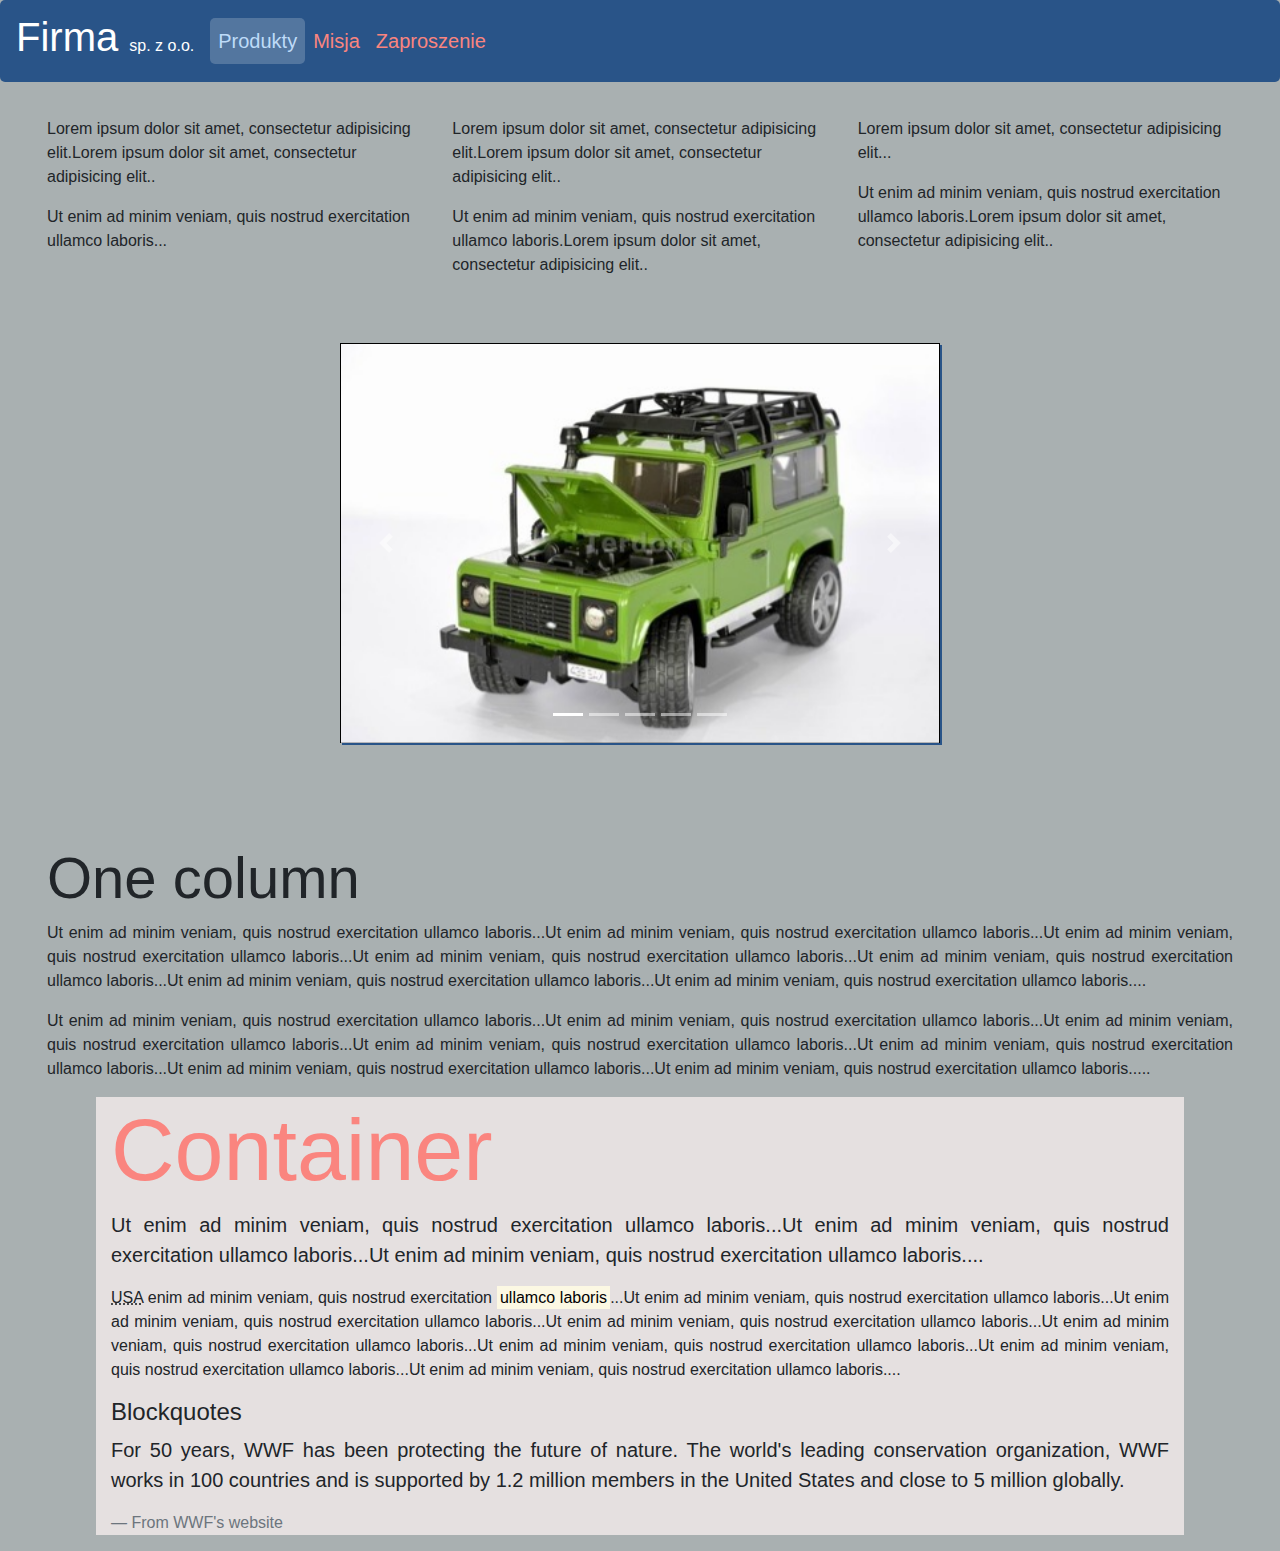
==== page1.html @ 4665091a "first" ====
<!DOCTYPE html>
<html>
<head>

 	<title>Page1</title>
  <meta charset="utf-8">
  <meta name="viewport" content="width=device-width, initial-scale=1">
  <link rel="stylesheet" href="https://maxcdn.bootstrapcdn.com/bootstrap/4.3.1/css/bootstrap.min.css">
  <script src="https://ajax.googleapis.com/ajax/libs/jquery/3.4.1/jquery.min.js"></script>
  <script src="https://cdnjs.cloudflare.com/ajax/libs/popper.js/1.14.7/umd/popper.min.js"></script>
  <script src="https://maxcdn.bootstrapcdn.com/bootstrap/4.3.1/js/bootstrap.min.js"></script>
  <link rel="stylesheet" type="text/css" href="css/styles.css">
</head>
<body id="bodyPage1">
	<header>

<!-------------- navigation -->
<!-- 		<nav class="navbar navbar-expand-sm navbar-dark fixed-top">
 -->
    <nav class="navbar navbar-expand-sm navbar-dark">

   <!-- Brand -->
  <a id="firma" class="navbar-brand" href="index.html"><h1>Firma <span id="sp">sp. z o.o.</span></h1></a>

  <!-- Toggler/collapsibe Button -->
  <button class="navbar-toggler" type="button" data-toggle="collapse" data-target="#collapsibleNavbar">
    <span id="togIcon" class="navbar-toggler-icon"></span>
  </button>

  <!-- Navbar links -->
  <div id="collapsibleNavbar" class="collapse navbar-collapse">
    <ul class="navbar-nav">
      <div><hr class="menuHr"></div>
      <li class="nav-item">
        <a class="nav-link active" href="page1.html">Produkty</a>
      </li>
      <div><hr class="menuHr"></div>
      <li class="nav-item">
        <a class="nav-link" href="page2.html">Misja</a>
      </li>
      <div><hr class="menuHr"></div>
      <li class="nav-item">
        <a class="nav-link" href="page3.html">Zaproszenie</a>
      </li> 
<!--       <li> 
        <form class="form-inline" action="/action_page.php">
          <input class="form-control mr-sm-2" type="text" placeholder="Search">
          <button id="search" class="btn" type="submit">Szukaj</button>
        </form>
      </li> -->
    </ul>
  </div> 
</nav>

	</header>


<div class="container-fluid">
  <div  id="startParaPage1" class="row">
    <div class="col-sm-4">
      <p>Lorem ipsum dolor sit amet, consectetur adipisicing elit.Lorem ipsum dolor sit amet, consectetur adipisicing elit..</p>
      <p>Ut enim ad minim veniam, quis nostrud exercitation ullamco laboris...</p>
    </div>
    <div class="col-sm-4">
      <p>Lorem ipsum dolor sit amet, consectetur adipisicing elit.Lorem ipsum dolor sit amet, consectetur adipisicing elit..</p>
      <p>Ut enim ad minim veniam, quis nostrud exercitation ullamco laboris.Lorem ipsum dolor sit amet, consectetur adipisicing elit..</p>
    </div>
    <div class="col-sm-4">    
      <p>Lorem ipsum dolor sit amet, consectetur adipisicing elit...</p>
      <p>Ut enim ad minim veniam, quis nostrud exercitation ullamco laboris.Lorem ipsum dolor sit amet, consectetur adipisicing elit..</p>
    </div>
  </div>
</div>




<!-- --------carousel and its container ------------------->

<div id="slajdy" class="container-fluid">
<div id="carous" class="carousel slide" data-ride="carousel">

  <!-- Indicators -->
  <ul class="carousel-indicators">
    <li data-target="#carous" data-slide-to="0" class="active"></li>
    <li data-target="#carous" data-slide-to="1"></li>
    <li data-target="#carous" data-slide-to="2"></li>
    <li data-target="#carous" data-slide-to="3"></li>
    <li data-target="#carous" data-slide-to="4"></li>
  </ul>

  <!-- The slideshow -->
  <div class="carousel-inner">
    <div class="carousel-item content-justify-center active">
      <img src="images/pol_pm_BRUDER-02590-Land-Rover-Defender-zabawka-88_3.jpg" alt="Zdjęcie 1">
    </div>
    <div class="carousel-item">
      <img src="images/pol_pm_WADER-41291-KLOCKI-ZESTAW-102EL-ZESTAW-ROZOWY-364_1.jpg" alt="Zdjęcie 2">
    </div>
    <div class="carousel-item">
      <img src="images/pol_pm_BRUDER-02134-Kombajn-do-kukurydzy-Claas-Jaguar-980-ODKRECANE-KOLA-493_1.jpg" alt="Zdjęcie 3">
    </div>
     <div class="carousel-item">
      <img src="images/pol_pm_WADER-41291-KLOCKI-ZESTAW-102EL-ZESTAW-ROZOWY-364_1.jpg" alt="Zdjęcie 4">
    </div>
    <div class="carousel-item">
      <img src="images/pol_pm_Villa-Duo-Duzy-drewniany-domek-lalek-Tootti-Villa-Duo-Lalki-932_9.jpg" alt="Zdjęcie 5">
    </div>       
  </div>

  <!-- Left and right controls -->
  <a class="carousel-control-prev" href="#carous" data-slide="prev">
    <span class="carousel-control-prev-icon"></span>
  </a>
  <a class="carousel-control-next" href="#carous" data-slide="next">
    <span class="carousel-control-next-icon"></span>
  </a>

<!----------- end of carousel ------------->
</div>
<!----------- end of container ------------->
</div>









<div class="container-fluid">
  <div class="row">
    <div id="bigPage1" class="col-sm-12 text-justify">
      <h3 class="display-4">One column</h3>
      <p>Ut enim ad minim veniam, quis nostrud exercitation ullamco laboris...Ut enim ad minim veniam, quis nostrud exercitation ullamco laboris...Ut enim ad minim veniam, quis nostrud exercitation ullamco laboris...Ut enim ad minim veniam, quis nostrud exercitation ullamco laboris...Ut enim ad minim veniam, quis nostrud exercitation ullamco laboris...Ut enim ad minim veniam, quis nostrud exercitation ullamco laboris...Ut enim ad minim veniam, quis nostrud exercitation ullamco laboris....</p>
      <p>Ut enim ad minim veniam, quis nostrud exercitation ullamco laboris...Ut enim ad minim veniam, quis nostrud exercitation ullamco laboris...Ut enim ad minim veniam, quis nostrud exercitation ullamco laboris...Ut enim ad minim veniam, quis nostrud exercitation ullamco laboris...Ut enim ad minim veniam, quis nostrud exercitation ullamco laboris...Ut enim ad minim veniam, quis nostrud exercitation ullamco laboris...Ut enim ad minim veniam, quis nostrud exercitation ullamco laboris.....</p>
    </div>
  </div>
</div>

<div id="longText" class="container">
  <h2 class="display-2">Container</h2>
  <p class="lead">Ut enim ad minim veniam, quis nostrud exercitation ullamco laboris...Ut enim ad minim veniam, quis nostrud exercitation ullamco laboris...Ut enim ad minim veniam, quis nostrud exercitation ullamco laboris....</p> 
  <p><abbr title="United States of Amrica">USA</abbr> enim ad minim veniam, quis nostrud exercitation <mark>ullamco laboris</mark>...Ut enim ad minim veniam, quis nostrud exercitation ullamco laboris...Ut enim ad minim veniam, quis nostrud exercitation ullamco laboris...Ut enim ad minim veniam, quis nostrud exercitation ullamco laboris...Ut enim ad minim veniam, quis nostrud exercitation ullamco laboris...Ut enim ad minim veniam, quis nostrud exercitation ullamco laboris...Ut enim ad minim veniam, quis nostrud exercitation ullamco laboris...Ut enim ad minim veniam, quis nostrud exercitation ullamco laboris....</p>
    <h4>Blockquotes</h4>
  <blockquote class="blockquote">
    <p>For 50 years, WWF has been protecting the future of nature. The world's leading conservation organization, WWF works in 100 countries and is supported by 1.2 million members in the United States and close to 5 million globally.</p>
    <footer class="blockquote-footer">From WWF's website</footer>
  </blockquote>
</div>







<script type="text/javascript" src="js/script.js"></script>
</body>
</html>
---- css/styles.css ----
/*nav.navbar {
	position: relative;
}
*/
.navbar {
	background-color: #295488;
	border-radius: 5px;
/*	height: 60px*/
/*	background-image: url("https://encrypted-tbn0.gstatic.com/images?q=tbn:ANd9GcS9yCxn_U9NqK8i-7OD5UG3dwbjVUdxdy-ZlY5vOe1W1vBiFIjV");
*/}

/*#firma {
	color: white;
}*/

#sp {
	font-size: 0.4em;
}

a.nav-link {
	font-size: 125%;
}

.navbar-dark .navbar-nav .nav-link{
	color: #FA857F;
	text-align: center;
}

/*#input{
	float: right;
}
*/
#search {
/*	float: right;*/
	background-color: #FA857F;
	border-radius: 5px;
	border: none;
/*	margin-left: 25px;*/
}


hr.menuHr{
	border: 0; 
	border-top: 1px solid white;
	margin-top: 0;
	margin-bottom: 0;
}

.navbar-dark .navbar-nav .nav-link.active {
	color: #BEDBF8;
	background-color: rgba(255,255,255,0.2);
	border-radius: 5px;
}

.display-4 {
	font-size: 300%
	;
}

h3 > a {
	text-decoration: none;
	color: black;
} 

h3 > a:hover {
	text-decoration: none;
	color: white;
	background-color: #E5E0E0;
	border-radius: 15px;
} 


small{
	color: #FA857F;
	font-size:50%;
}

.container-fluid{
	width:95%;
	margin: auto;
}

.jumbotron {

/*	background-image: url("http://webershandwick.co.uk/wp-content/uploads/2013/11/Corporate-2.jpg");
*/
	background-image: url("https://www.referenceforbusiness.com/photos/corporate-image-630.jpg");
	color: white;
	margin-top: 60px; /*for fixed navbar */
	max-height: 280px;

}

h1.main {
	font-size: 7vw;
}

#jumbo {
	color: #FA857F;
	font-size: 3vw;	
	margin-bottom: 0;
}

.display-2 {
	color: #FA857F;

}

.display-4{
	font-size: 6.5vw;
}

hr.short{
	width:60%;
	border: 0; 
	border-top: 1px solid #FA857F;
	margin-top: 50px;
}

#big {
	margin-top: 20px;
}

#bigPage1 {
	margin-top: 100px;
}

#longText{
	width: 85%;
	margin: auto;
	text-align: justify;
	background-color: #E5E0E0;
}

#bodyPage1, #bodyPage2{
	background-color: #A9B0B1;
}

#startParaPage1 {
	margin-top: 35px;
}

#carous {
 	width: 100%;
    height: 100%;
    max-height: 400px;
    max-width: 600px;
    margin: auto;
    border: 1px solid black;
    box-shadow: 2px 2px #295488;
}

#slajdy {
	margin-top: 50px;
	width: 70%;
}

.carousel-inner img {
    width: 100%;
    height: 100%;
    max-height: 400px;
    max-width: 600px;
}

#tytMisja{
	font-size:280%;
	text-align: center;
	color: #295488;
	margin-top: 40px;
	margin-bottom: 10px;
}

.colImg {
	width:100%;
	max-width: 400px;
	max-height: 250px;
	margin-top: 20px;
	border: 1px solid black;
	box-shadow: 2px 2px #A8B7C6;
}

/*******extra extra small**********/
@media (max-width: 450px) {

/*	#input{
		margin-left: 0;
	}*/

	h1.main {
		font-size: 30px;
	}

	#jumbo {
		color: #FA857F;
		font-size: 12px;
	}
	
	body {
		font-size: 0.8em;
	}

	#sp {
	color: #FA857F;
}

	.jumbotron{
		height:180px;
	}

	.display-2 {
		font-size:380%;
	}

	.display-4{
		font-size: 250%;
	}
}


/*******extra small**********/
@media (min-width: 451px) and (max-width: 576px) {
	
	.navbar-dark .navbar-nav .nav-link{
		color: #FA857F;
		text-align: center;
	}

	a.firma{
		margin-top: 2px;
	}

	body {
		font-size: 0.8em;
	}

	#sp {
	color: #FA857F;
}

	.jumbotron{
		height:220px;
	}

	h1.main{
		margin-top: 30px;
	}

	.display-2 {
		font-size:380%;
	}

	.display-4{
		font-size: 250%;
	}
}


/*******medium and small**********/
@media (min-width: 577px) and (max-width: 991px) {

	.navbar-dark .navbar-nav .nav-index{  
		width:120px;
		margin-right: 8px;
		border: 1px solid white;
		border-radius: 5px;
		font-size: 1.2em;
		padding:3px;
	}

	.navbar-dark .navbar-nav .nav-page3{ 
		width:120px;
		margin-right: 8px;
		border-radius: 5px;
		background-color: rgba(255,255,255,0.8);
		font-size: 1.2em;
		padding:3px;
	}
}


/*******large**********/
@media (min-width: 992px) {

.navbar-dark .navbar-nav .nav-index{  
	width:120px;
	margin-right: 8px;
	border: 1px solid white;
	border-radius: 5px;
	font-size: 1.2em;
	padding:3px;
}

.navbar-dark .navbar-nav .nav-page3{ 
	width:120px;
	margin-right: 8px;
	border-radius: 5px;
	background-color: rgba(255,255,255,0.8);
	font-size: 1.2em;
	padding:3px;
}

	h1.main {
		font-size: 60px;
	}

	#jumbo {
		color: #FA857F;
		font-size: 25px;
	}
		
	.display-4{
		font-size: 58px;
}
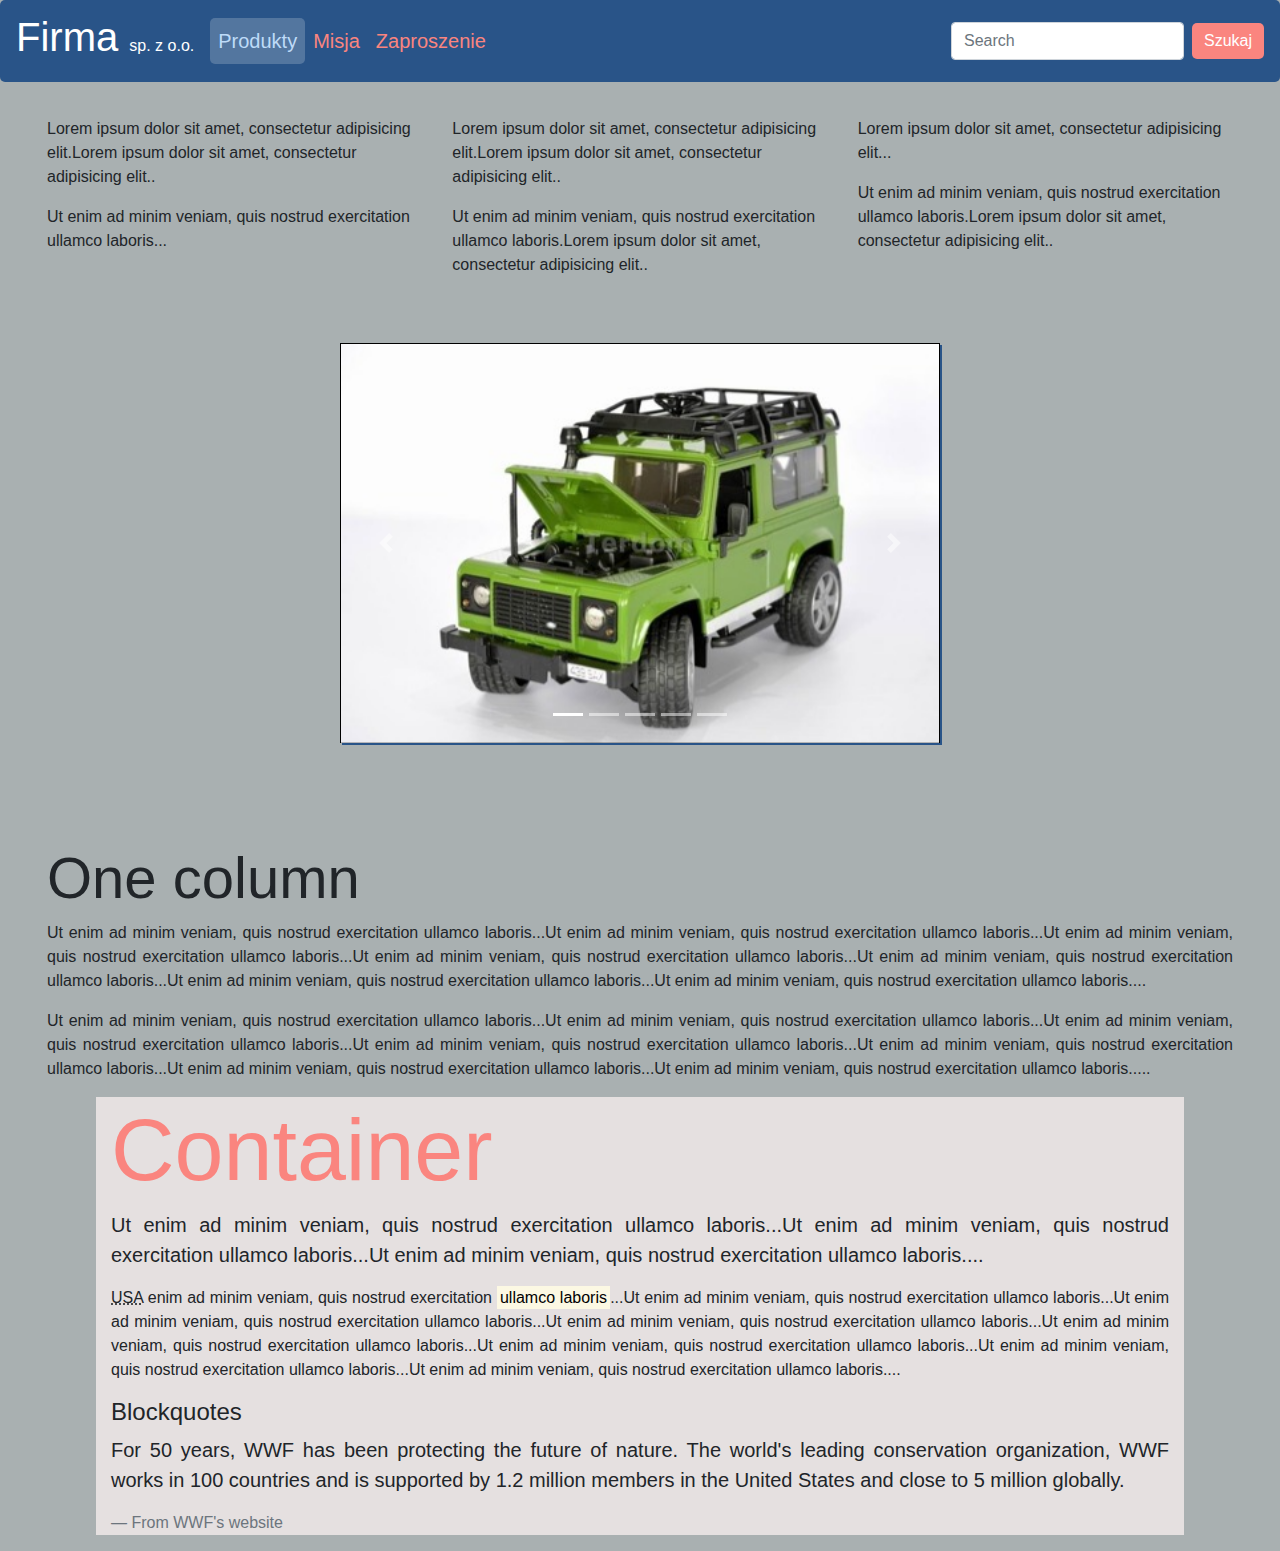
==== commit 79beb407: "new" ====
--- a/page1.html
+++ b/page1.html
@@ -29,7 +29,7 @@
 
   <!-- Navbar links -->
   <div id="collapsibleNavbar" class="collapse navbar-collapse">
-    <ul class="navbar-nav">
+    <ul class="navbar-nav mr-auto">
       <div><hr class="menuHr"></div>
       <li class="nav-item">
         <a class="nav-link active" href="page1.html">Produkty</a>
@@ -42,14 +42,26 @@
       <li class="nav-item">
         <a class="nav-link" href="page3.html">Zaproszenie</a>
       </li> 
-<!--       <li> 
-        <form class="form-inline" action="/action_page.php">
-          <input class="form-control mr-sm-2" type="text" placeholder="Search">
-          <button id="search" class="btn" type="submit">Szukaj</button>
-        </form>
+<!--       <li class="nav-item dropdown">
+        <a class="nav-link dropdown-toggle" href="#" id="navbarDropdown" role="button" data-toggle="dropdown" aria-haspopup="true" aria-expanded="false">
+          Dropdown
+        </a>
+        <div class="dropdown-menu" aria-labelledby="navbarDropdown">
+          <a class="dropdown-item" href="#">Action</a>
+          <a class="dropdown-item" href="#">Another action</a>
+          <div class="dropdown-divider"></div>
+          <a class="dropdown-item" href="#">Something else here</a>
+        </div>
+      </li>
+      <li class="nav-item">
+        <a class="nav-link disabled" href="#">Disabled</a>
       </li> -->
     </ul>
-  </div> 
+      <form class="form-inline" action="/action_page.php">
+        <input id="input" class="form-control mr-sm-2" type="text" placeholder="Search">
+        <button id="search" class="btn btn-info" type="submit">Szukaj</button>
+      </form>    
+  </div>
 </nav>
 
 	</header>
@@ -152,7 +164,7 @@
 
 
 
-
+<footer id="insertFooter"></footer>
 
 
 
--- a/css/styles.css
+++ b/css/styles.css
@@ -179,6 +179,25 @@
 	box-shadow: 2px 2px #A8B7C6;
 }
 
+#mainFooter{
+	background-color: #0E284D;
+	color: #BAD5FC;
+	text-align: center;	
+	margin-top: 30px;
+	padding: 20px;
+}
+
+a.tel {
+	color: #BAD5FC;
+}
+
+#copyright{
+	text-align: center;
+	color: #8B9DB5;
+	font-size:0.8em;
+}
+
+
 /*******extra extra small**********/
 @media (max-width: 450px) {
 
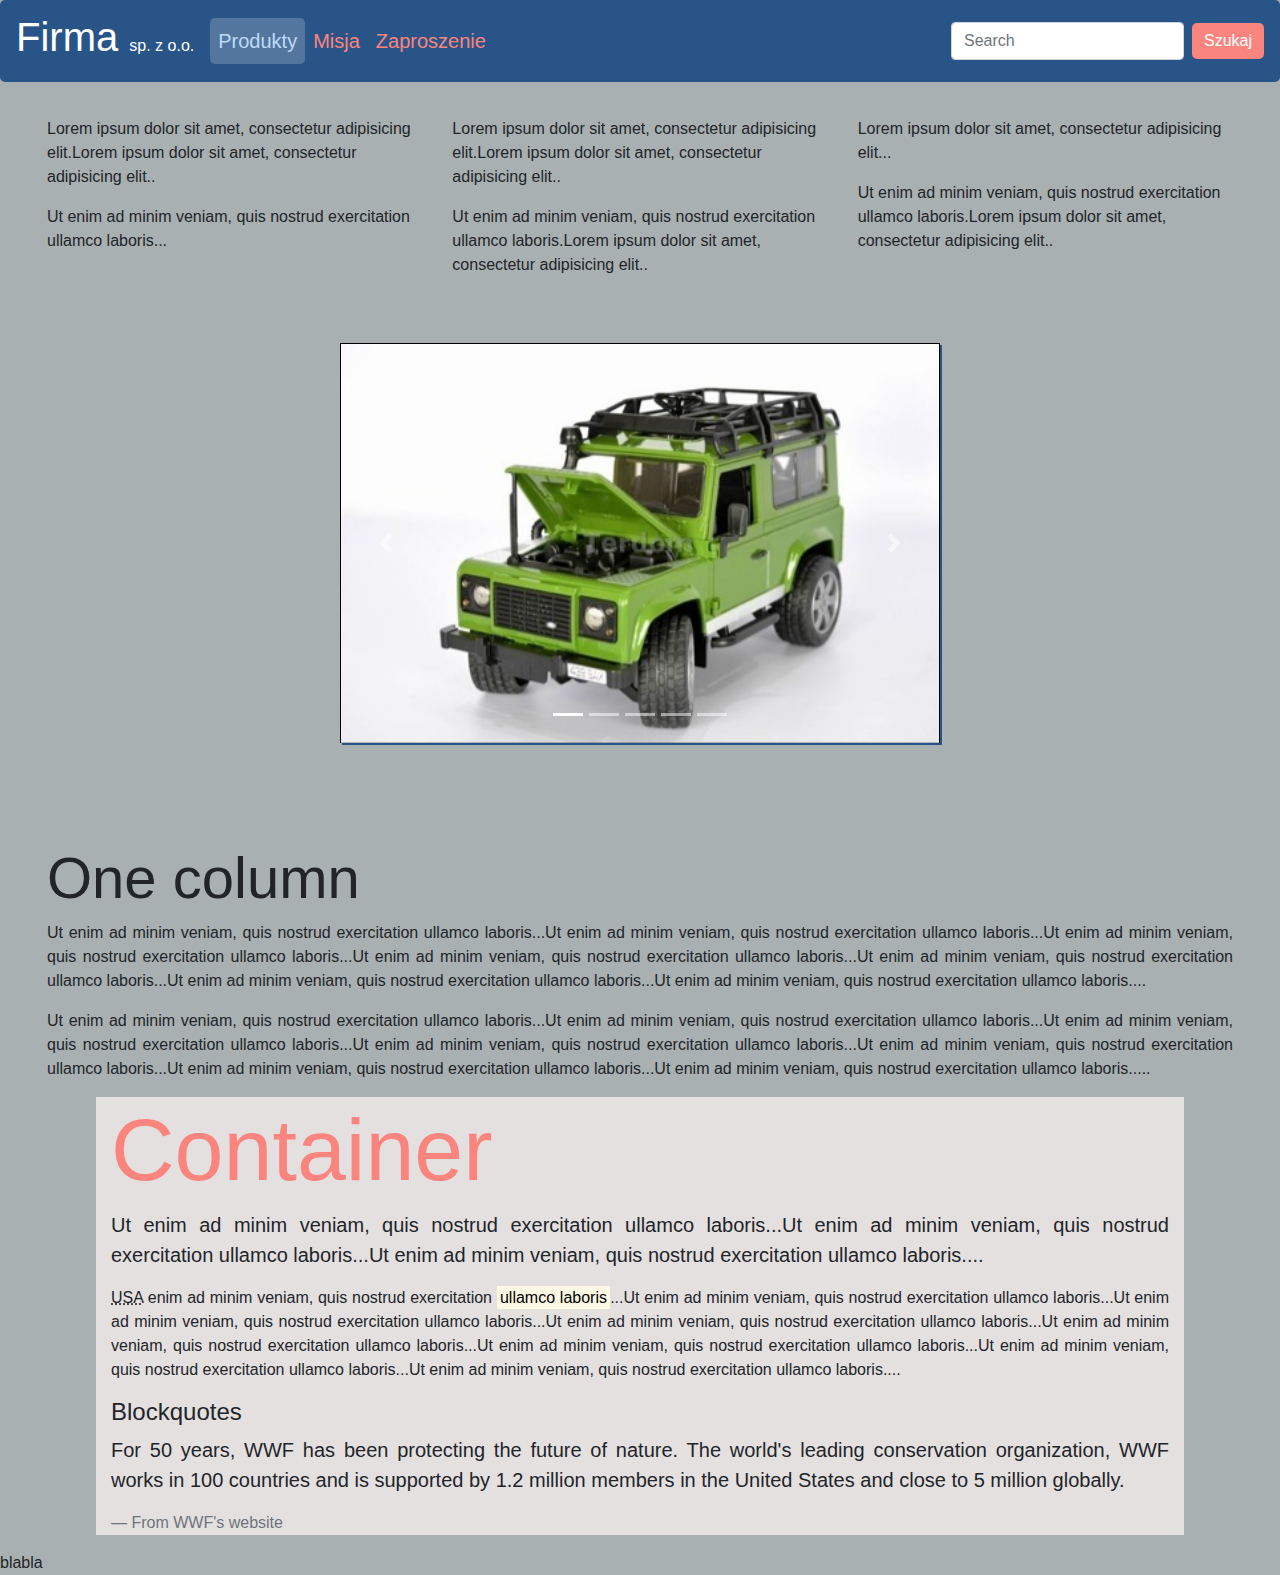
==== commit 7abeca08: "snippets insert check" ====
--- a/page1.html
+++ b/page1.html
@@ -23,7 +23,7 @@
   <a id="firma" class="navbar-brand" href="index.html"><h1>Firma <span id="sp">sp. z o.o.</span></h1></a>
 
   <!-- Toggler/collapsibe Button -->
-  <button class="navbar-toggler" type="button" data-toggle="collapse" data-target="#collapsibleNavbar">
+  <button id="navbarToggle" class="navbar-toggler" type="button" data-toggle="collapse" data-target="#collapsibleNavbar">
     <span id="togIcon" class="navbar-toggler-icon"></span>
   </button>
 
@@ -164,10 +164,10 @@
 
 
 
-<footer id="insertFooter"></footer>
+<footer id="insertFooter">control</footer>
 
 
-
+<script type="text/javascript" src="js/ajax-utils.js"></script>
 <script type="text/javascript" src="js/script.js"></script>
 </body>
 </html>--- a/css/styles.css
+++ b/css/styles.css
@@ -86,7 +86,7 @@
 */
 	background-image: url("https://www.referenceforbusiness.com/photos/corporate-image-630.jpg");
 	color: white;
-	margin-top: 60px; /*for fixed navbar */
+	margin-top: 60px; /*for fixed navbar BUT doesn't move down with coll navbar. Moves down when no margin top and no fixed navbar */
 	max-height: 280px;
 
 }
